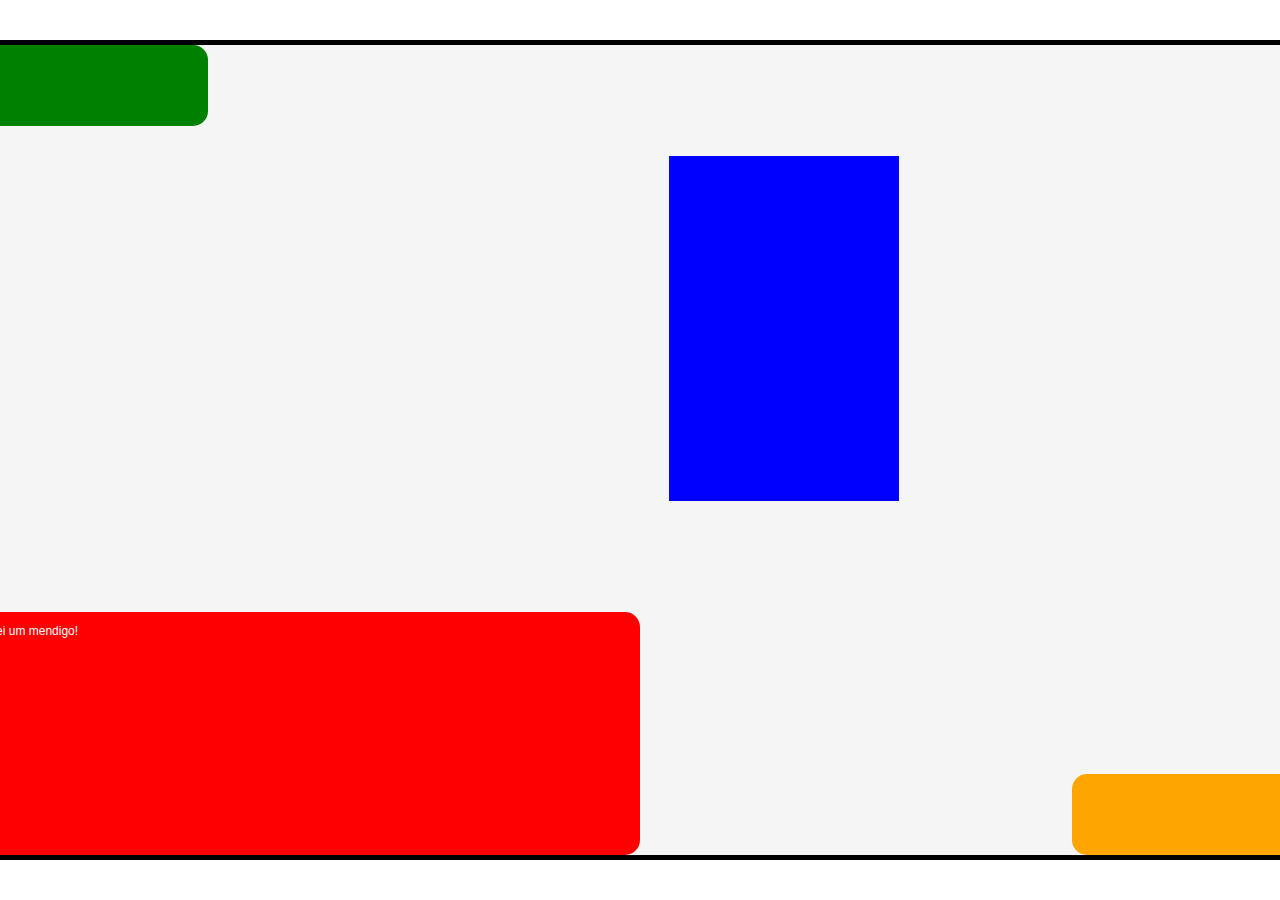
==== index.html @ 9822e500 "função por na Tela added" ====
<!DOCTYPE html>
<html lang="pt">
<head>
    <meta charset="UTF-8">
    <meta name="viewport" content="width=device-width, initial-scale=1.0">
    <title>CartasContraBrasil</title>
    <link rel="stylesheet" href="./cenario.css">
    <link rel="stylesheet" href="./cenarioCelular.css">
    <script src="./scripts/Main.js" type="Module"></script>
</head>
<body>
    <main >
        <div id="alegriaInimigo"></div>
        <div id="alegriaSua"></div>

        <div id="mesaCartas"></div>
        <div id="inimigo"></div>

    </main>
</body>
</html>
---- cenario.css ----
body{
    color: #fff;
    font-family: Arial, Helvetica, sans-serif;
    font-size: 12px;
    margin: 0;
    padding: 0;
    display: flex;
    justify-content: center;
    align-items: center;
    height: 100vh;
    width: 100vw;

    
}
main{
    
   height: 90%;
    aspect-ratio: 16/9;
    background-color: whitesmoke;
    border-radius: 0px;
    border: 5px solid black;
    border-radius: 18px;
    display: grid;
    justify-content: center;
    justify-items: center;
    align-content: center;
    align-items: center;
    grid-template-columns: repeat(10,1fr);
    grid-template-rows: repeat(10,1fr);
}

#mesaCartas{

    grid-area: 8/1/11/6;
    width: 100%;
    height: 100%;
    border-radius: 15px;
    background: red ;
}
#inimigo{
    grid-area: 3/6
               /6/8;
   
    width: 80%;
    aspect-ratio: 2/3;
    background: blue ;
}
#alegriaInimigo{
    grid-area: 1/1/1/3;

    width: 100%;
    height: 100%;
    top: 0px;
    border-radius: 15px;
    background: green ;

}
#alegriaSua{
    grid-area: 10/9/10/11;

    width: 100%;
    height: 100%;
    top: 0px;
    border-radius: 15px;
    background: orange ;
}
---- cenarioCelular.css ----
@media screen and (max-width: 1024px){
    main{
    
        width:  100%;
        height: 100%;
         background-color: whitesmoke;
         border-radius: 0px;
         border: 0px solid black;
         
         display: grid;
         justify-content: center;
         justify-items: center;
         align-content: center;
         align-items: center;
         grid-template-columns: repeat(10,1fr);
         grid-template-rows: repeat(10,1fr);
     }
     #mesaCartas{

        grid-area: 9/1/11/11;
        width: 100%;
        height: 100%;
        border-radius: 0px;
        background: red ;
    }
    #inimigo{
        grid-area: 5/6
                   /5/6;
       
        width:  300%;
        aspect-ratio: 2/3;
        background: blue ;
    }
    #alegriaInimigo{
        grid-area: 1/1/1/6;
    
        width: 100%;
        height: 100%;
        top: 0px;

        background: green ;
    
    }
    #alegriaSua{
        grid-area: 8/6/8/11;
    
        width: 100%;
        height: 100%;
        top: 0px;

        background: orange ;
    }
}
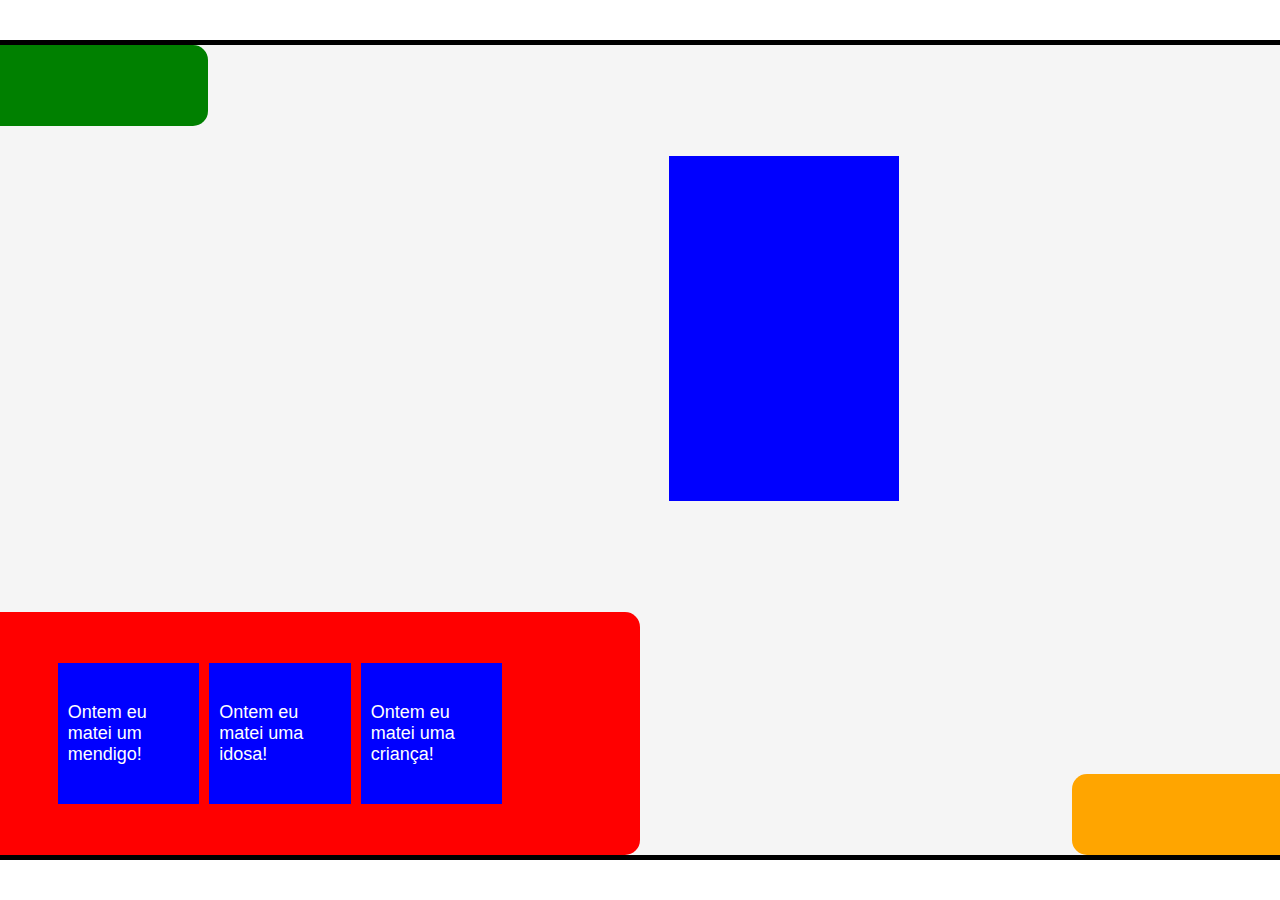
==== commit a5690bc2: "objeto jogador criado" ====
--- a/index.html
+++ b/index.html
@@ -5,6 +5,8 @@
     <meta name="viewport" content="width=device-width, initial-scale=1.0">
     <title>CartasContraBrasil</title>
     <link rel="stylesheet" href="./cenario.css">
+    <link rel="stylesheet" href="./estilos//Carta.css">
+
     <link rel="stylesheet" href="./cenarioCelular.css">
     <script src="./scripts/Main.js" type="Module"></script>
 </head>
--- a/estilos/Carta.css
+++ b/estilos/Carta.css
@@ -0,0 +1,24 @@
+#mesaCartas{
+
+    grid-area: 8/1/11/6;
+    width: 100%;
+    height: 100%;
+    border-radius: 15px;
+    background: red ;
+
+    display: flex;
+    justify-content: center;
+    align-items: center;
+    gap: 10px;
+
+}
+#mesaCartas .carta{
+    height: 50%;
+    aspect-ratio: 1/1;
+    background-color: blue;
+    display: flex;
+    justify-content: center;
+    align-items: center;
+    font-size: large;
+    padding: 10px;
+}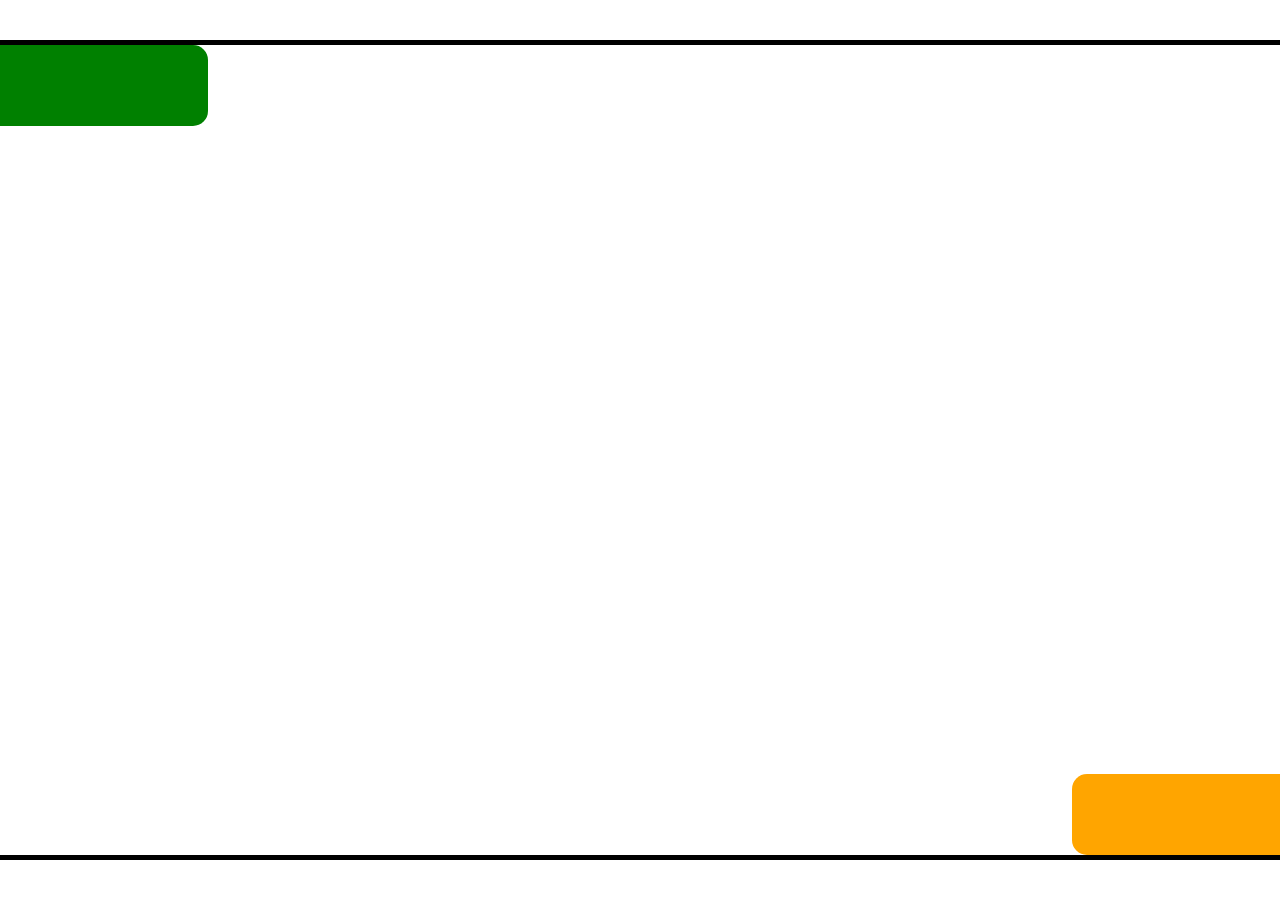
==== commit fbc7ff08: "Co-authored-by: Estêvão Rocha <tetenc555@users.noreply.github.com> Co-authored-by: CauaMoreno <CauaM" ====
--- a/index.html
+++ b/index.html
@@ -8,7 +8,7 @@
     <link rel="stylesheet" href="./estilos//Carta.css">
 
     <link rel="stylesheet" href="./cenarioCelular.css">
-    <script src="./scripts/Main.js" type="Module"></script>
+    <script src="./scripts//jsons/Jogo/Jogo.js" type="Module"></script>
 </head>
 <body>
     <main >
--- a/cenario.css
+++ b/cenario.css
@@ -19,6 +19,8 @@
     background-color: whitesmoke;
     border-radius: 0px;
     border: 5px solid black;
+    background: url('/assets/idosa/cenario\ idosa\ 1.png') ;
+
     border-radius: 18px;
     display: grid;
     justify-content: center;
@@ -29,21 +31,18 @@
     grid-template-rows: repeat(10,1fr);
 }
 
-#mesaCartas{
 
-    grid-area: 8/1/11/6;
-    width: 100%;
-    height: 100%;
-    border-radius: 15px;
-    background: red ;
-}
 #inimigo{
-    grid-area: 3/6
-               /6/8;
+    grid-area: 5/6
+                /8/8;
    
-    width: 80%;
+    width: 90%;
     aspect-ratio: 2/3;
-    background: blue ;
+    
+    background-image: url('./assets/idosa/Idosa1.png');
+  
+    background-repeat: no-repeat;
+    background-size: cover;
 }
 #alegriaInimigo{
     grid-area: 1/1/1/3;
--- a/estilos/Carta.css
+++ b/estilos/Carta.css
@@ -4,21 +4,21 @@
     width: 100%;
     height: 100%;
     border-radius: 15px;
-    background: red ;
-
     display: flex;
     justify-content: center;
     align-items: center;
-    gap: 10px;
+    gap: 25px;
 
 }
 #mesaCartas .carta{
     height: 50%;
     aspect-ratio: 1/1;
-    background-color: blue;
+    background-color: whitesmoke;
     display: flex;
     justify-content: center;
     align-items: center;
+    color: black;
+    box-shadow: 5px 5px 15px black;
     font-size: large;
     padding: 10px;
 }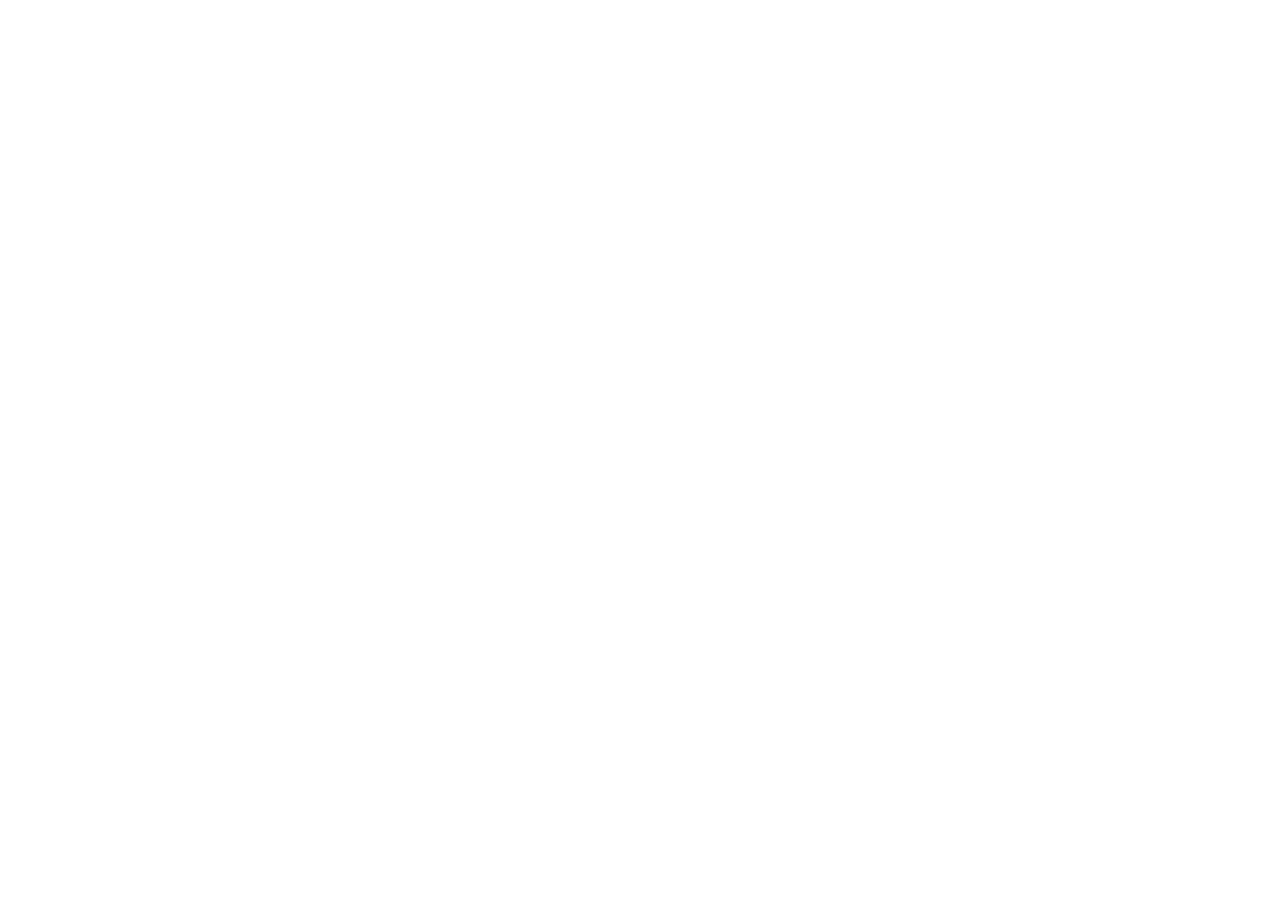
==== commit 2f9f70b9: "arrumado" ====
--- a/index.html
+++ b/index.html
@@ -5,19 +5,13 @@
     <meta name="viewport" content="width=device-width, initial-scale=1.0">
     <title>CartasContraBrasil</title>
     <link rel="stylesheet" href="./cenario.css">
-    <link rel="stylesheet" href="./estilos//Carta.css">
+    <link rel="stylesheet" href="./estilos/Carta.css">
+    <link rel="stylesheet" href="./estilos/Mapa.css">
 
     <link rel="stylesheet" href="./cenarioCelular.css">
     <script src="./scripts//jsons/Jogo/Jogo.js" type="Module"></script>
 </head>
-<body>
-    <main >
-        <div id="alegriaInimigo"></div>
-        <div id="alegriaSua"></div>
-
-        <div id="mesaCartas"></div>
-        <div id="inimigo"></div>
-
-    </main>
+<body id="body">
+    
 </body>
 </html>--- a/cenario.css
+++ b/cenario.css
@@ -20,7 +20,8 @@
     border-radius: 0px;
     border: 5px solid black;
     background: url('/assets/idosa/cenario\ idosa\ 1.png') ;
-
+    background-repeat: no-repeat;
+    background-size: cover; 
     border-radius: 18px;
     display: grid;
     justify-content: center;
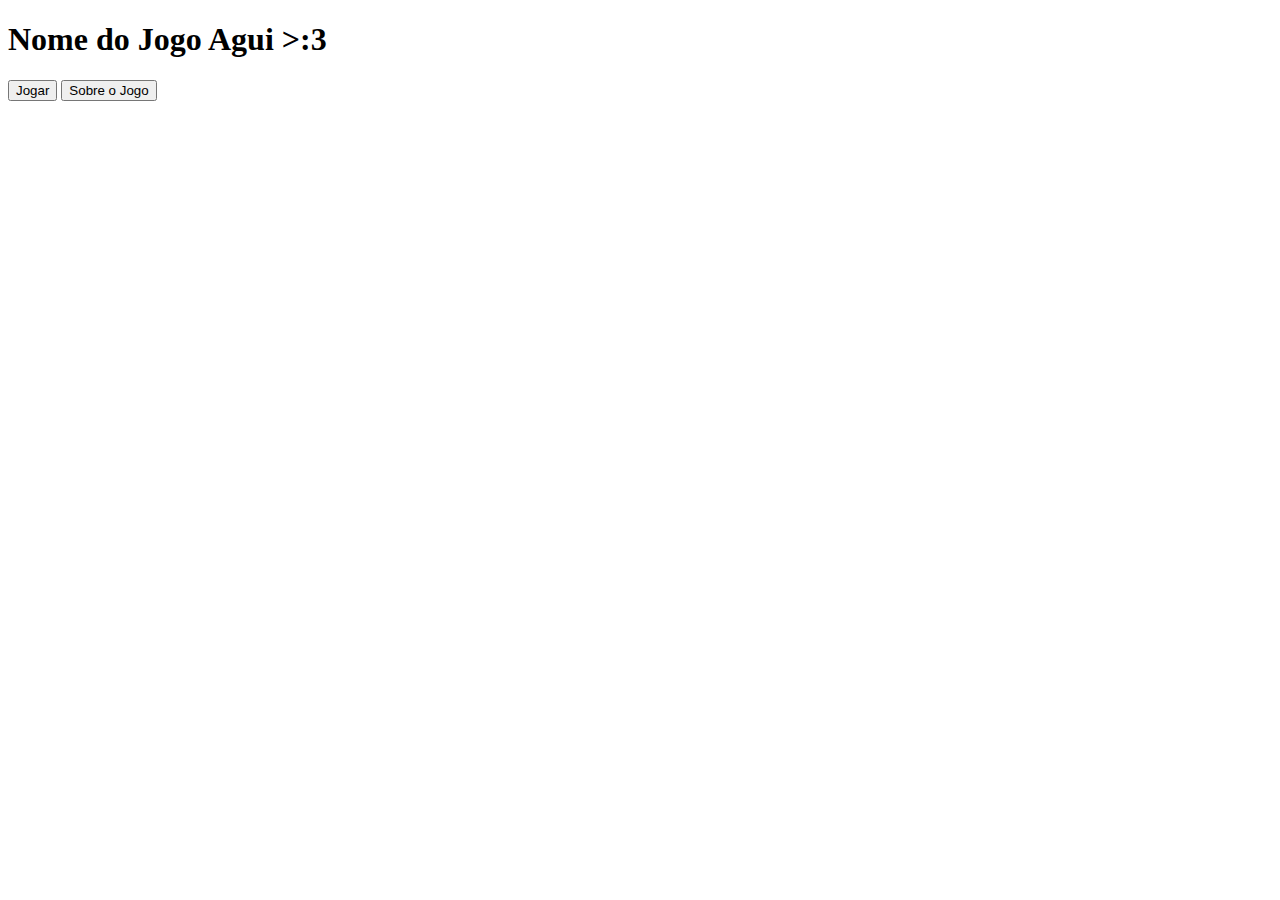
==== commit 79ebe44d: "cria paginas e redirecionamento" ====
--- a/index.html
+++ b/index.html
@@ -3,15 +3,13 @@
 <head>
     <meta charset="UTF-8">
     <meta name="viewport" content="width=device-width, initial-scale=1.0">
-    <title>CartasContraBrasil</title>
-    <link rel="stylesheet" href="./cenario.css">
-    <link rel="stylesheet" href="./estilos/Carta.css">
-    <link rel="stylesheet" href="./estilos/Mapa.css">
-
-    <link rel="stylesheet" href="./cenarioCelular.css">
-    <script src="./scripts//jsons/Jogo/Jogo.js" type="Module"></script>
+    <title>Nome do Jogo Agui >:3</title>
 </head>
-<body id="body">
-    
+<body>
+    <main>
+        <h1>Nome do Jogo Agui >:3</h1>
+        <a href="jogo.html"><button>Jogar</button></a>
+        <a href="sobrejogo.html"><button>Sobre o Jogo</button></a>
+    </main>
 </body>
 </html>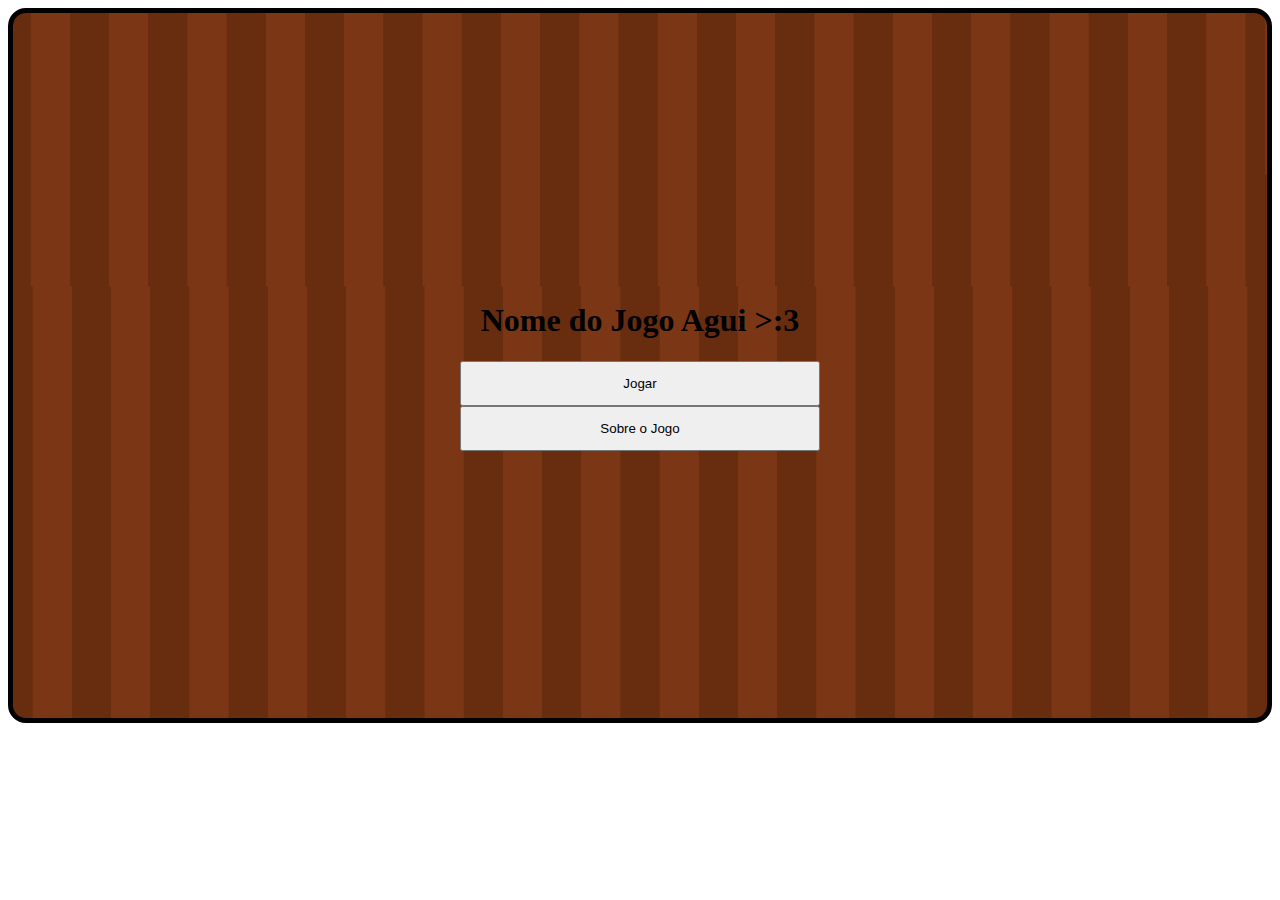
==== commit b52af5b3: "frases" ====
--- a/index.html
+++ b/index.html
@@ -4,12 +4,15 @@
     <meta charset="UTF-8">
     <meta name="viewport" content="width=device-width, initial-scale=1.0">
     <title>Nome do Jogo Agui >:3</title>
+    <link rel="stylesheet" href="./estilos/menuprincipal.css">
 </head>
 <body>
     <main>
         <h1>Nome do Jogo Agui >:3</h1>
-        <a href="jogo.html"><button>Jogar</button></a>
-        <a href="sobrejogo.html"><button>Sobre o Jogo</button></a>
+        <section>
+            <a href="jogo.html"><button>Jogar</button></a>
+            <a href="sobrejogo.html"><button>Sobre o Jogo</button></a>
+        </section>        
     </main>
 </body>
 </html>--- a/estilos/menuprincipal.css
+++ b/estilos/menuprincipal.css
@@ -0,0 +1,32 @@
+main{
+    top:calc(calc(50% - 45%) - 2.5px);
+    left:calc(calc(50% - 40%) - 5px);
+
+    height: 90%;
+    border-radius: 18px;
+    
+    border: 5px solid black;
+    aspect-ratio: 16/9;
+    background-color:whitesmoke ;
+    
+    background-image: url('../assets/mapa2.png');
+    background-size: cover;
+    display: flex;
+    flex-direction: column;
+    align-items: center;
+    justify-content: center;
+
+    z-index: 2;
+}
+
+section {
+    display: flex;
+    flex-direction: column;
+    
+}
+
+button{
+    width: 40vh;
+    height: 5vh;
+     
+}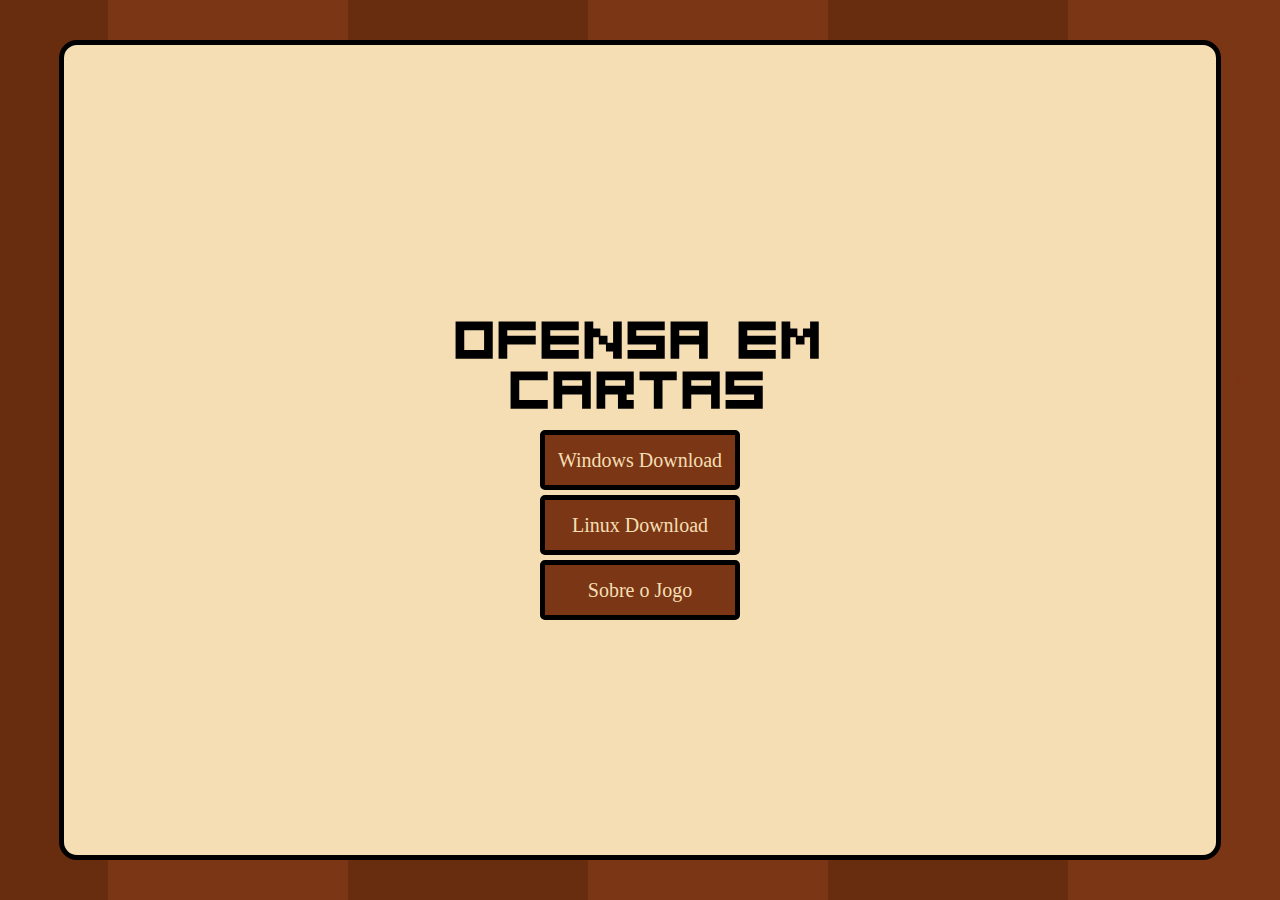
==== commit 2e329df3: "Download Options" ====
--- a/index.html
+++ b/index.html
@@ -3,15 +3,18 @@
 <head>
     <meta charset="UTF-8">
     <meta name="viewport" content="width=device-width, initial-scale=1.0">
-    <title>Nome do Jogo Agui >:3</title>
-    <link rel="stylesheet" href="./estilos/menuprincipal.css">
+    <title>Ofensa em Cartas</title>
+    <link rel="stylesheet" href="./estilos/Menu.css">
 </head>
 <body>
     <main>
-        <h1>Nome do Jogo Agui >:3</h1>
+        <h1>Ofensa em Cartas</h1>
         <section>
-            <a href="jogo.html"><button>Jogar</button></a>
+            <a href="https://github.com/Miguel-Dias-112/Ofensa-em-Cartas/releases/download/untagged-4d2bc79a803760a8b1b1/ofensa-em-cartas-1.0.0.AppImage"><button>Windows Download</button></a>
+            <a href="https://github.com/Miguel-Dias-112/Ofensa-em-Cartas/releases/download/untagged-4d2bc79a803760a8b1b1/OfensaEmCartas.windows.zip"><button>Linux Download</button></a>
+            
             <a href="sobrejogo.html"><button>Sobre o Jogo</button></a>
+            
         </section>        
     </main>
 </body>
--- a/estilos/Menu.css
+++ b/estilos/Menu.css
@@ -0,0 +1,71 @@
+@font-face {
+    font-family: 'anonimosPro';
+    src: url(../assets/AnonymousPro-Regular.ttf);
+  }
+  @font-face {
+    font-family: 'Pixel';
+    src: url(../assets/Pixelation\(2\).ttf);
+  }
+
+body{
+    margin: 0;
+    padding: 0;
+    width: 100vw;
+    height: 100vh;
+    display: flex;
+    flex-direction: column;
+    align-items: center;
+    justify-content: center;
+    font-family: 'anonimosPro';
+    background-image: url('../assets/mapa2.png');
+}
+main{
+    top:calc(calc(50% - 45%) - 2.5px);
+    left:calc(calc(50% - 40%) - 5px);
+    width: 90%;
+    height: 90%;
+    border-radius: 18px;
+
+    border: 5px solid black;
+    background-color:wheat ;
+    
+    background-size: cover;
+    display: flex;
+    flex-direction: column;
+    align-items: center;
+    justify-content: center;
+
+    gap: 50px;
+    z-index: 2;
+}
+
+main section{
+    display: flex;
+    flex-direction: column;
+    align-items: center;
+    justify-content: center;
+    gap:5px;
+    height: 120px;
+}
+main h1{
+    font-size: 50px;
+    font-family: 'Pixel';
+    margin: 0;
+    width: 500px;
+    text-align: center;
+    padding: 0;
+    color: black;
+
+}
+
+button{
+    width: 200px;
+    height: 60px;
+    background-color: #7b3715;
+    border: 5px solid black;
+    border-radius: 5px;
+    font-size: 20px;
+    color: wheat;
+    font-family: 'anonimosPro';
+     
+}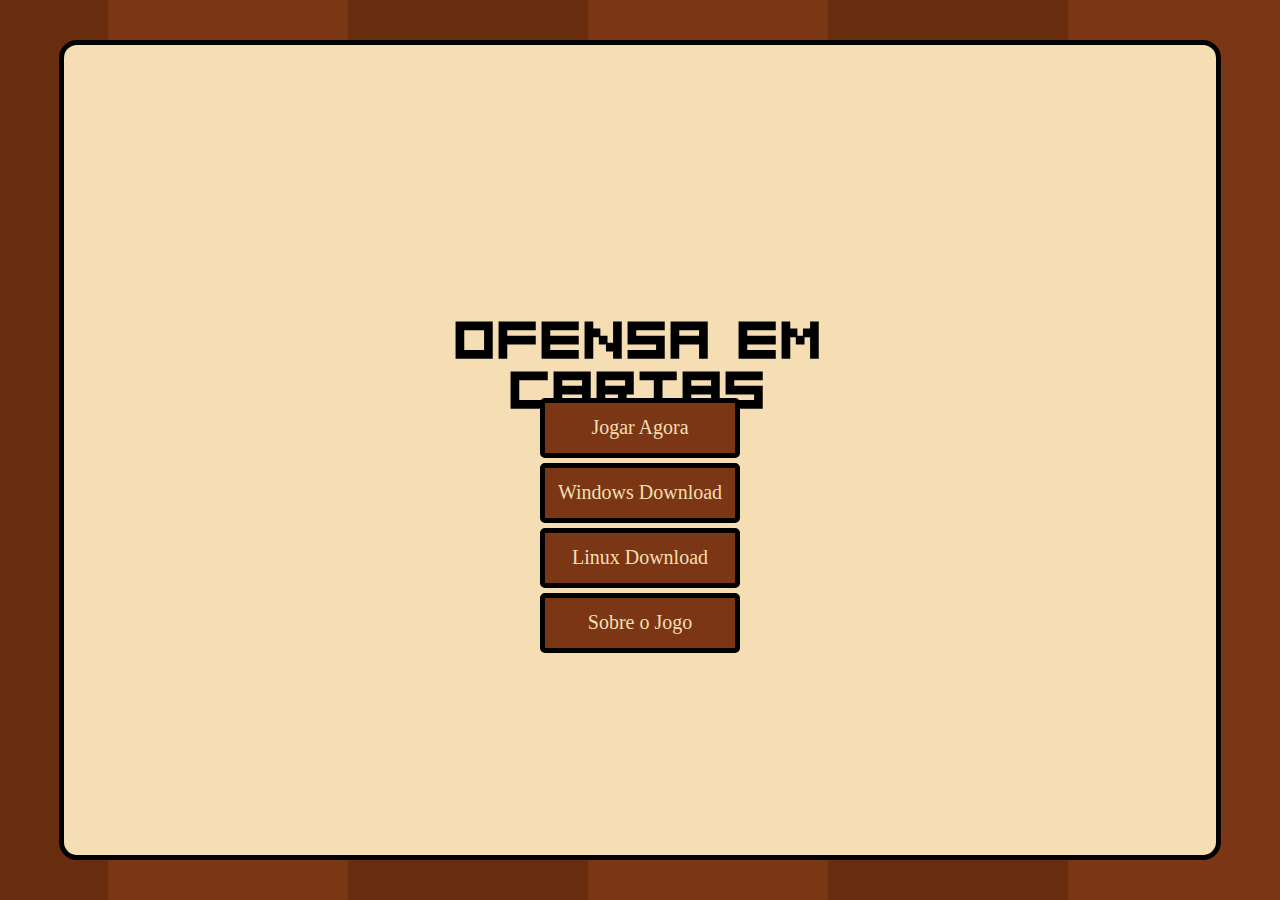
==== commit 9f1b2521: "readd botao de jogar online" ====
--- a/index.html
+++ b/index.html
@@ -10,6 +10,7 @@
     <main>
         <h1>Ofensa em Cartas</h1>
         <section>
+            <a href="jogo.html"><button>Jogar Agora</button></a>
             <a href="https://github.com/Miguel-Dias-112/Ofensa-em-Cartas/releases/download/untagged-4d2bc79a803760a8b1b1/ofensa-em-cartas-1.0.0.AppImage"><button>Windows Download</button></a>
             <a href="https://github.com/Miguel-Dias-112/Ofensa-em-Cartas/releases/download/untagged-4d2bc79a803760a8b1b1/OfensaEmCartas.windows.zip"><button>Linux Download</button></a>
             
